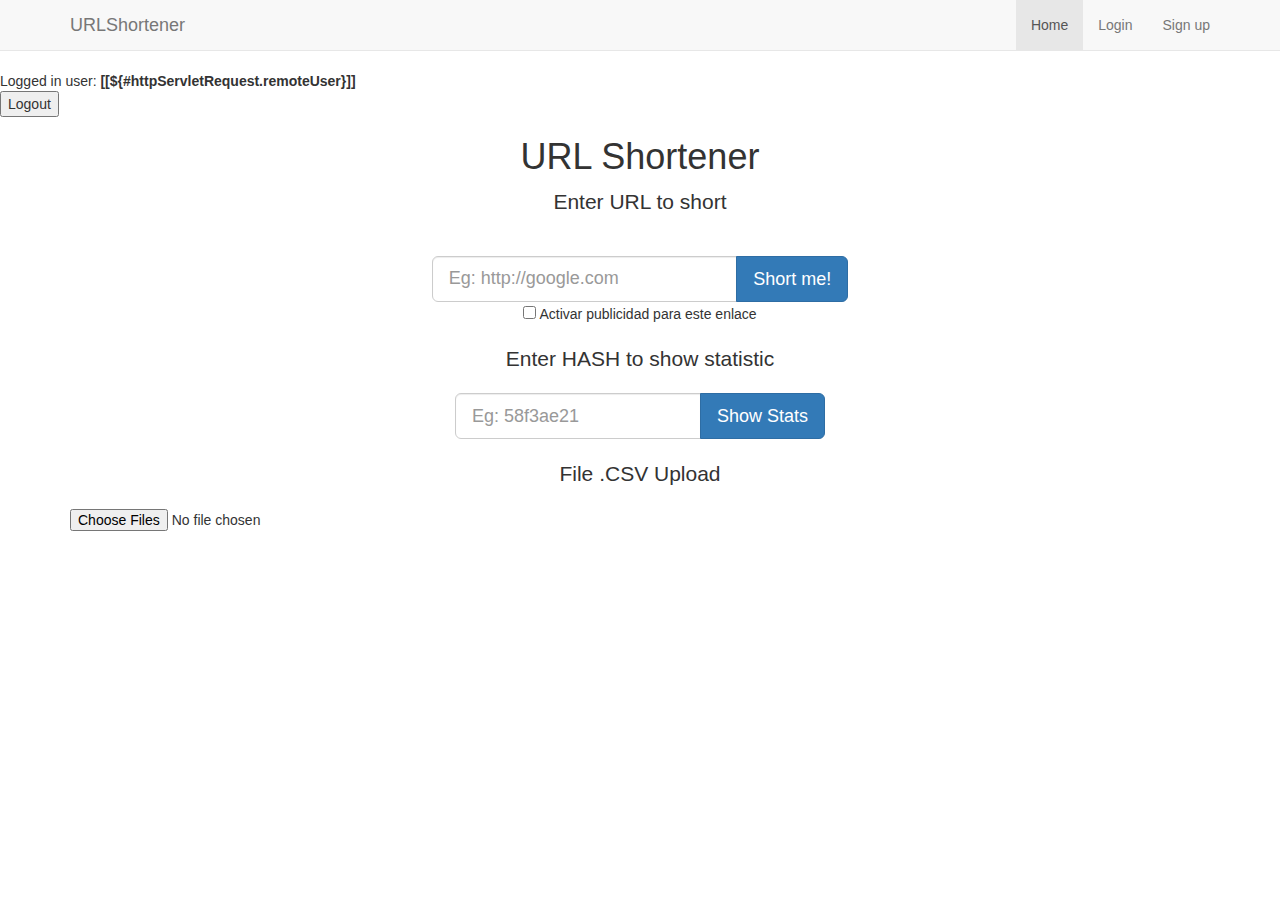
==== team/src/main/resources/templates/index.html @ 32a2edfd "Merge pull request #12 from aguiu/aguiuLocal" ====
<!DOCTYPE html>
<html xmlns="http://www.w3.org/1999/xhtml"
	  xmlns:th="http://www.thymeleaf.org">
<head>
    <meta charset="utf-8"/>
    <meta name="viewport" content="width=device-width, initial-scale=1"/>
    <script type="text/javascript" src="http://cdnjs.cloudflare.com/ajax/libs/jquery/2.0.3/jquery.min.js"></script>
    <script type="text/javascript" src="http://netdna.bootstrapcdn.com/bootstrap/3.3.4/js/bootstrap.min.js"></script>
    <link href="http://cdnjs.cloudflare.com/ajax/libs/font-awesome/4.3.0/css/font-awesome.min.css" rel="stylesheet" type="text/css"/>
    <link href="http://pingendo.github.io/pingendo-bootstrap/themes/default/bootstrap.css" rel="stylesheet" type="text/css"/>
    <script type="text/javascript" src="webjars/jquery/2.1.4/jquery.min.js"></script>
    <script type="text/javascript" src="webjars/bootstrap/3.3.5/js/bootstrap.min.js"></script>
    <script type="text/javascript" src="/js/app.js"></script>
    <script type="text/javascript" src="/js/statistic.js"></script>
    <script src="http://ajax.googleapis.com/ajax/libs/jquery/1.7.1/jquery.min.js" type="text/javascript"></script>
    <script src="jquery.uploadify.min.js" type="text/javascript"></script>
    <link href="https://maxcdn.bootstrapcdn.com/bootstrap/3.3.4/css/bootstrap.min.css" rel="stylesheet"/>
    <link href="css/fileinput.css" media="all" rel="stylesheet" type="text/css"/>
    <script src="http://ajax.googleapis.com/ajax/libs/jquery/2.1.1/jquery.min.js"></script>
    <script src="/js/fileinput.js" type="text/javascript"></script>
    <script src="https://maxcdn.bootstrapcdn.com/bootstrap/3.3.4/js/bootstrap.min.js" type="text/javascript"></script>
    <title>URL Shortener</title>
  </head><body>
    <div class="navbar navbar-default navbar-static-top">
      <div class="container">
        <div class="navbar-header">
          <button type="button" class="navbar-toggle" data-toggle="collapse" data-target="#navbar-ex-collapse">
            <span class="sr-only">Toggle navigation</span>
            <span class="icon-bar"></span>
            <span class="icon-bar"></span>
            <span class="icon-bar"></span>
          </button>
          <a class="navbar-brand" href="#"><span>URLShortener</span></a>
        </div>
        <div class="collapse navbar-collapse" id="navbar-ex-collapse">
          <ul class="nav navbar-nav navbar-right">
            <li class="active">
              <a href="#">Home</a>
            </li>
            <li>
              <a href="/login">Login</a>
            </li>
            <li>
              <a href="/register">Sign up</a>
            </li>
          </ul>
        </div>
      </div>
    </div>
    Logged in user: <b th:inline="text"> [[${#httpServletRequest.remoteUser}]] </b>
    <form th:action="@{/logout}" method="POST">
         <input type="submit" value="Logout"/>
    </form>
    <div class="container-full">
      <div class="row">
        <div class="col-lg-12 text-center">
          <h1>URL Shortener</h1>
          <p class="lead">Enter URL to short</p>
          <br/>
          <form class="col-lg-12" role="form" id="shortener" action="">
            <div class="input-group input-group-lg col-sm-offset-4 col-sm-4">
              <input type="text" class="center-block form-control input-lg" title="Enter a URL" placeholder="Eg: http://google.com" name="url"/>
              <span class="input-group-btn">
                <button class="btn btn-lg btn-primary" type="submit">Short me!</button>
              </span>
            </div>
			<input type="checkbox" name="sponsor" value="url/id de la publicidad"/> Activar publicidad para este enlace
          </form>
          <hr/>
        </div>
      </div>
      <div class="row">
        <div class="col-lg-12 text-center">
          <div class="col-sm-offset-4 col-sm-4 text-center">
            <br/>
            <div id="result"></div>
          </div>
        </div>
      </div>
    </div>
    <div class="section">
      <div class="container">
        <div class="row">
          <div class="col-md-12">
            <p class="lead text-center">Enter HASH to show statistic</p>
          </div>
        </div>
        <div class="row">
          <div class="col-md-12">
            <form class="col-lg-12" role="form" id="showStatistic">
              <div class="input-group input-group-lg col-sm-offset-4 col-sm-4">
                <input type="text" class="center-block form-control input-lg" title="Enter a HASH" placeholder="Eg: 58f3ae21" id="urlShort"/>
                <span class="input-group-btn">
                  <button class="btn btn-lg btn-primary" type="submit">Show Stats</button>
                </span>
              </div>
            </form>
          </div>
        </div>
        <div class="row">
          <div class="col-sm-offset-4 col-sm-4 text-center">
            <br/>
            <div id="resultStatistic"></div>
          </div>
        </div>
      </div>
    </div>
    <div class="section">
      <div class="container">
        <div class="row">
          <div class="col-md-12">
            <p class="lead text-center">File .CSV Upload</p>
          </div>
        </div>
        <div class="row">
          <div class="col-md-12">
            <form enctype="multipart/form-data">
              <input id="file-0a" class="file" type="file" multiple="multiple" data-min-file-count="1"/>
            </form>
          </div>
        </div>
      </div>
      <div class="row">
          <div class="col-lg-12 text-center">
            <div class="col-sm-offset-4 col-sm-4 text-center">
              <br/>
              <div id="resultCSV"></div>
            </div>
          </div>
        </div>
    </div>
</body>
<script>
$("#file-0a").fileinput({
        uploadUrl : '/uploadUrl',
        allowedFileExtensions : ['csv'],
        maxFilesNum: 2,
      });
</script>
</html>
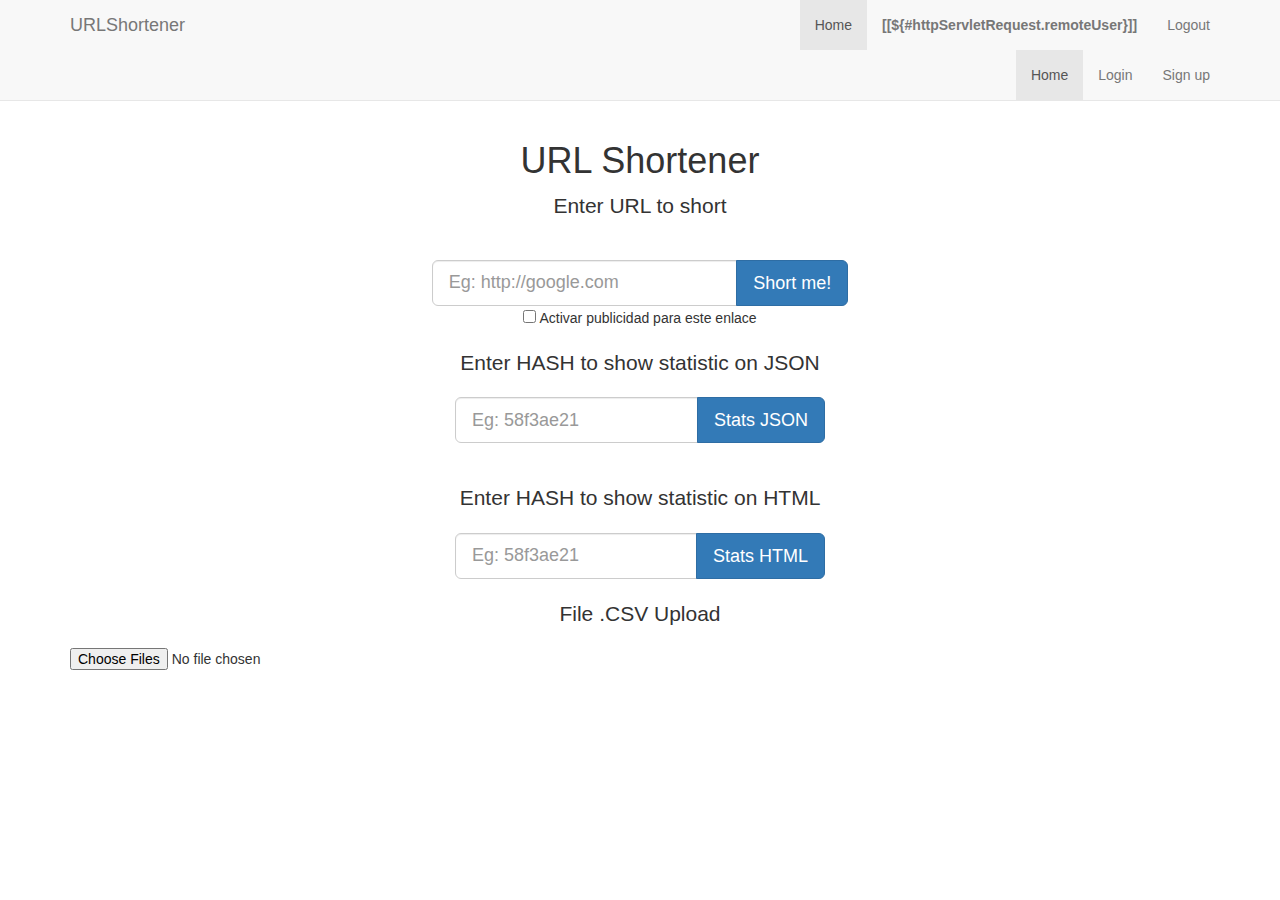
==== commit 190c7bcc: "detección de usuarios en la aplicación y cambios menores" ====
--- a/team/src/main/resources/templates/index.html
+++ b/team/src/main/resources/templates/index.html
@@ -1,6 +1,6 @@
 <!DOCTYPE html>
 <html xmlns="http://www.w3.org/1999/xhtml"
-	  xmlns:th="http://www.thymeleaf.org">
+	  xmlns:th="http://www.thymeleaf.org" xmlns:sec="http://www.thymeleaf.org/thymeleaf-extras-springsecurity3">
 <head>
     <meta charset="utf-8"/>
     <meta name="viewport" content="width=device-width, initial-scale=1"/>
@@ -11,7 +11,8 @@
     <script type="text/javascript" src="webjars/jquery/2.1.4/jquery.min.js"></script>
     <script type="text/javascript" src="webjars/bootstrap/3.3.5/js/bootstrap.min.js"></script>
     <script type="text/javascript" src="/js/app.js"></script>
-    <script type="text/javascript" src="/js/statistic.js"></script>
+    <script type="text/javascript" src="/js/statisticHTML.js"></script>
+    <script type="text/javascript" src="/js/statisticJSON.js"></script>
     <script src="http://ajax.googleapis.com/ajax/libs/jquery/1.7.1/jquery.min.js" type="text/javascript"></script>
     <script src="jquery.uploadify.min.js" type="text/javascript"></script>
     <link href="https://maxcdn.bootstrapcdn.com/bootstrap/3.3.4/css/bootstrap.min.css" rel="stylesheet"/>
@@ -32,25 +33,38 @@
           </button>
           <a class="navbar-brand" href="#"><span>URLShortener</span></a>
         </div>
-        <div class="collapse navbar-collapse" id="navbar-ex-collapse">
-          <ul class="nav navbar-nav navbar-right">
-            <li class="active">
-              <a href="#">Home</a>
-            </li>
-            <li>
-              <a href="/login">Login</a>
-            </li>
-            <li>
-              <a href="/register">Sign up</a>
-            </li>
-          </ul>
+        <div th:if="${#httpServletRequest.remoteUser} != null">
+	        <div class="collapse navbar-collapse" id="navbar-ex-collapse">
+	          <ul class="nav navbar-nav navbar-right">
+	            <li class="active">
+	              <a href="#">Home</a>
+	            </li>
+	            <li>
+	              <a href="#" th:inline="text"><b>[[${#httpServletRequest.remoteUser}]]</b> </a>
+	            </li>
+	            <li>
+	            	<a th:href="@{/logout}">Logout</a>
+	            </li>
+	          </ul>
+	        </div>
+        </div>
+          <div th:if="${#httpServletRequest.remoteUser} == null">
+	        <div class="collapse navbar-collapse" id="navbar-ex-collapse">
+	          <ul class="nav navbar-nav navbar-right">
+	            <li class="active">
+	              <a href="#">Home</a>
+	            </li>
+	            <li>
+	              <a href="/login">Login</a>
+	            </li>
+	            <li>
+	            	<a href="/register">Sign up</a>
+	            </li>
+	          </ul>
+	        </div>
         </div>
       </div>
     </div>
-    Logged in user: <b th:inline="text"> [[${#httpServletRequest.remoteUser}]] </b>
-    <form th:action="@{/logout}" method="POST">
-         <input type="submit" value="Logout"/>
-    </form>
     <div class="container-full">
       <div class="row">
         <div class="col-lg-12 text-center">
@@ -64,7 +78,7 @@
                 <button class="btn btn-lg btn-primary" type="submit">Short me!</button>
               </span>
             </div>
-			<input type="checkbox" name="sponsor" value="url/id de la publicidad"/> Activar publicidad para este enlace
+			      <input type="checkbox" name="sponsor" value="url/id de la publicidad"/> Activar publicidad para este enlace
           </form>
           <hr/>
         </div>
@@ -82,7 +96,7 @@
       <div class="container">
         <div class="row">
           <div class="col-md-12">
-            <p class="lead text-center">Enter HASH to show statistic</p>
+            <p class="lead text-center">Enter HASH to show statistic on JSON</p>
           </div>
         </div>
         <div class="row">
@@ -91,7 +105,21 @@
               <div class="input-group input-group-lg col-sm-offset-4 col-sm-4">
                 <input type="text" class="center-block form-control input-lg" title="Enter a HASH" placeholder="Eg: 58f3ae21" id="urlShort"/>
                 <span class="input-group-btn">
-                  <button class="btn btn-lg btn-primary" type="submit">Show Stats</button>
+                  <button class="btn btn-lg btn-primary" type="submit">Stats JSON</button>
+                </span>
+              </div>
+            </form>
+            <div class="row">
+              <div class="col-md-12">
+                <br/><br/>
+                <p class="lead text-center">Enter HASH to show statistic on HTML</p>
+              </div>
+            </div>
+            <form class="col-lg-12" role="form" id="showStatisticHTML">
+              <div class="input-group input-group-lg col-sm-offset-4 col-sm-4">
+                <input type="text" class="center-block form-control input-lg" title="Enter a HASH" placeholder="Eg: 58f3ae21" id="urlShortHtml"/>
+                <span class="input-group-btn">
+                  <button class="btn btn-lg btn-primary" type="submit">Stats HTML</button>
                 </span>
               </div>
             </form>
